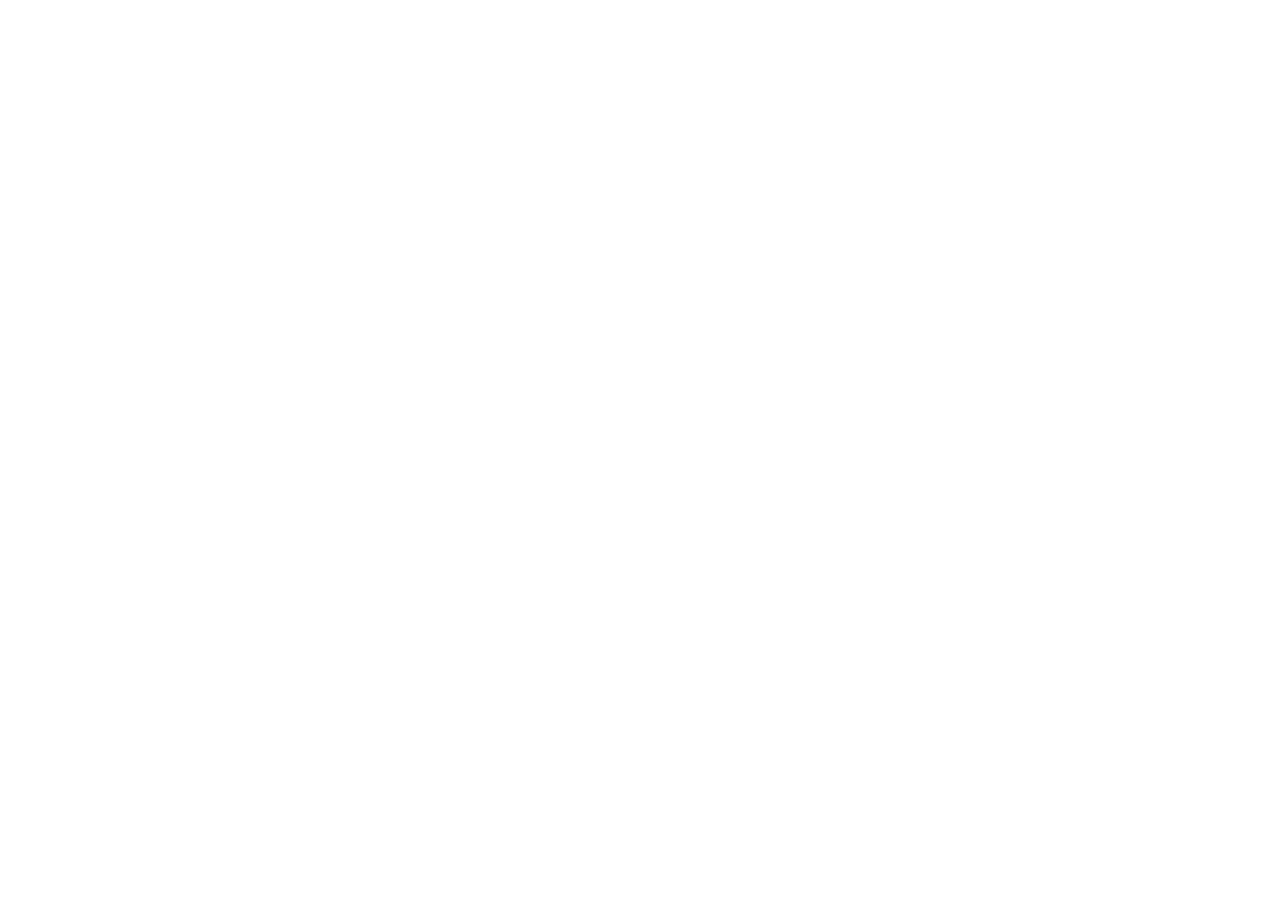
==== main.html @ c258b9ec "new files" ====
<!DOCTYPE html>
<html lang="en">
<head>
    <meta charset="UTF-8">
    <meta name="viewport" content="width=device-width, initial-scale=1.0">
    <title>Main Wine-Utopia</title>
    <link rel="stylesheet" href="https://cdn.jsdelivr.net/npm/foundation-sites@6.6.3/dist/css/foundation.min.css" integrity="sha256-ogmFxjqiTMnZhxCqVmcqTvjfe1Y/ec4WaRj/aQPvn+I=" crossorigin="anonymous">
    <link rel="stylesheet" type="text/css" href="main.css">
</head>
<body>
    
</body>
<script src="https://ajax.googleapis.com/ajax/libs/jquery/3.5.1/jquery.min.js"></script>
<script src="https://cdn.jsdelivr.net/npm/foundation-sites@6.6.3/dist/js/foundation.min.js" integrity="sha256-pRF3zifJRA9jXGv++b06qwtSqX1byFQOLjqa2PTEb2o=" crossorigin="anonymous"></script>
<script src="https://cdnjs.cloudflare.com/ajax/libs/moment.js/2.27.0/moment.min.js" integrity="sha512-rmZcZsyhe0/MAjquhTgiUcb4d9knaFc7b5xAfju483gbEXTkeJRUMIPk6s3ySZMYUHEcjKbjLjyddGWMrNEvZg==" crossorigin="anonymous"></script>
<script src="./assets/main.js"></script>
</html>
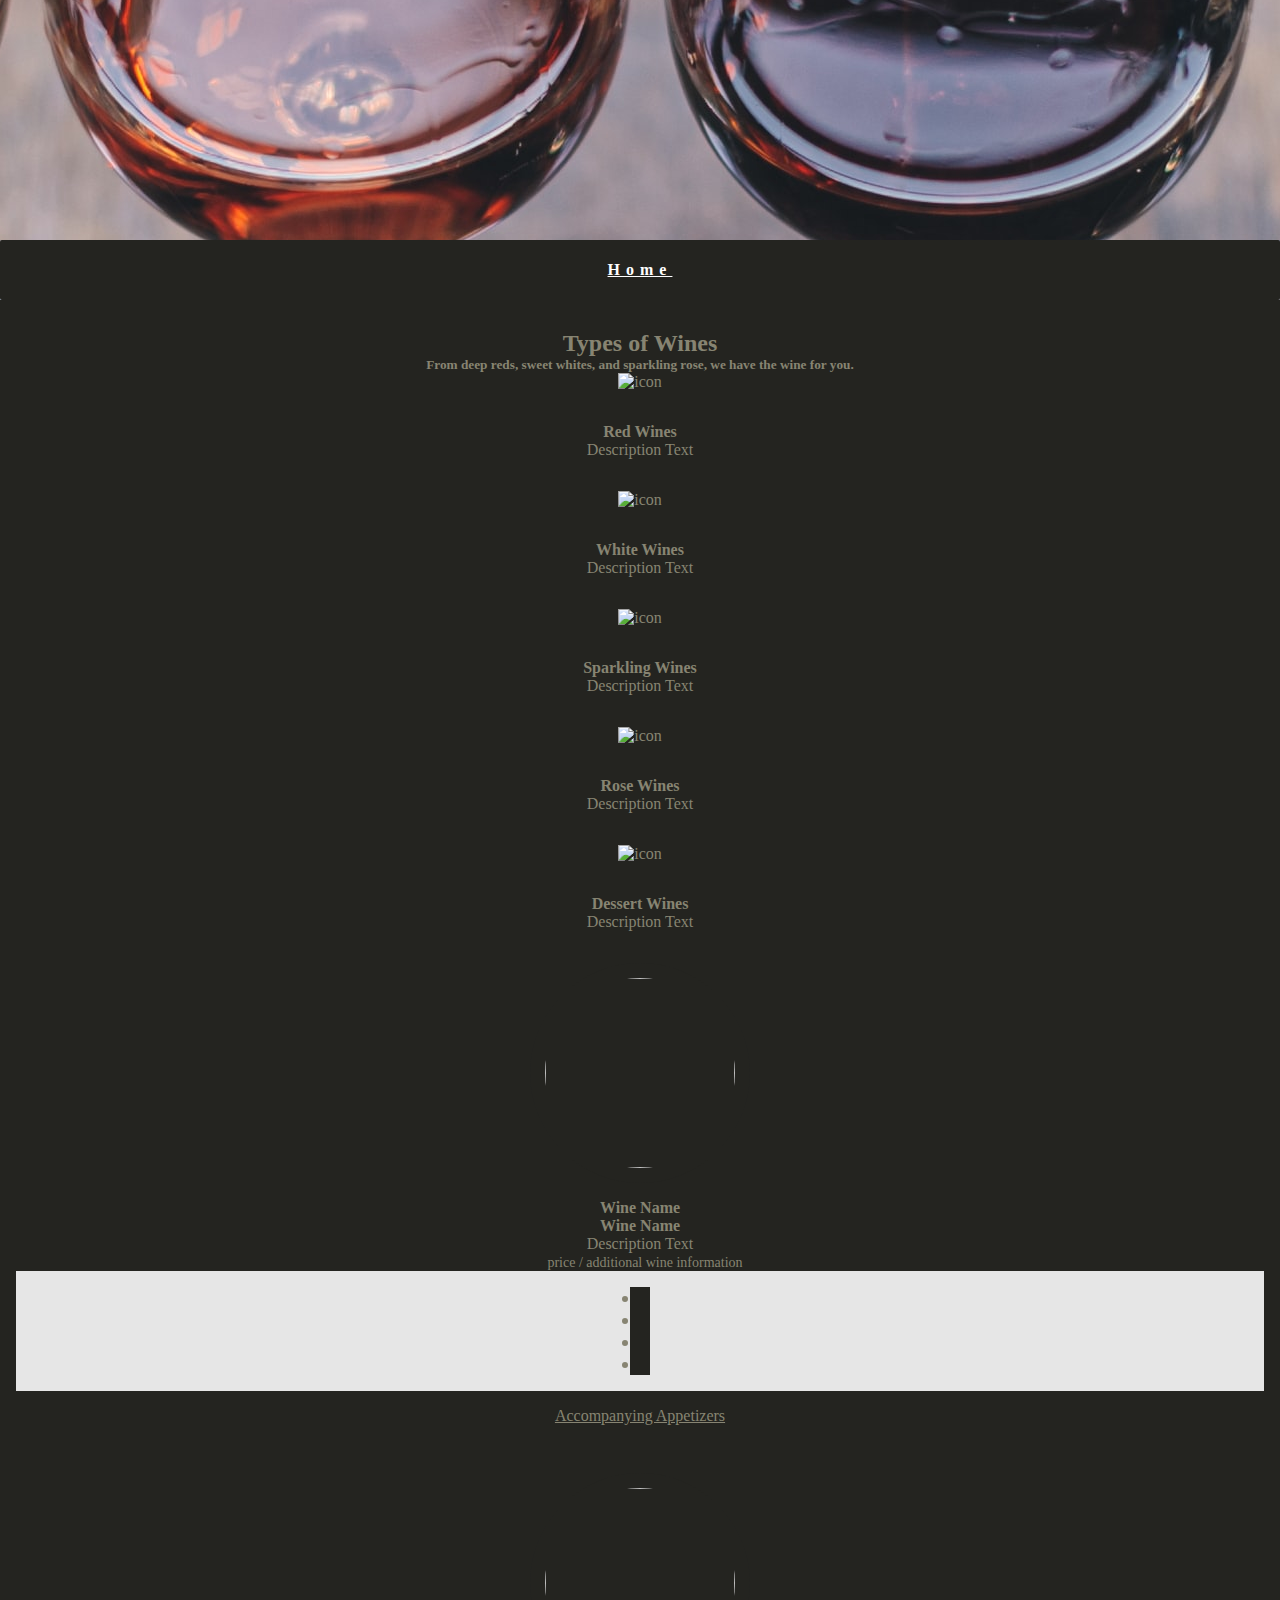
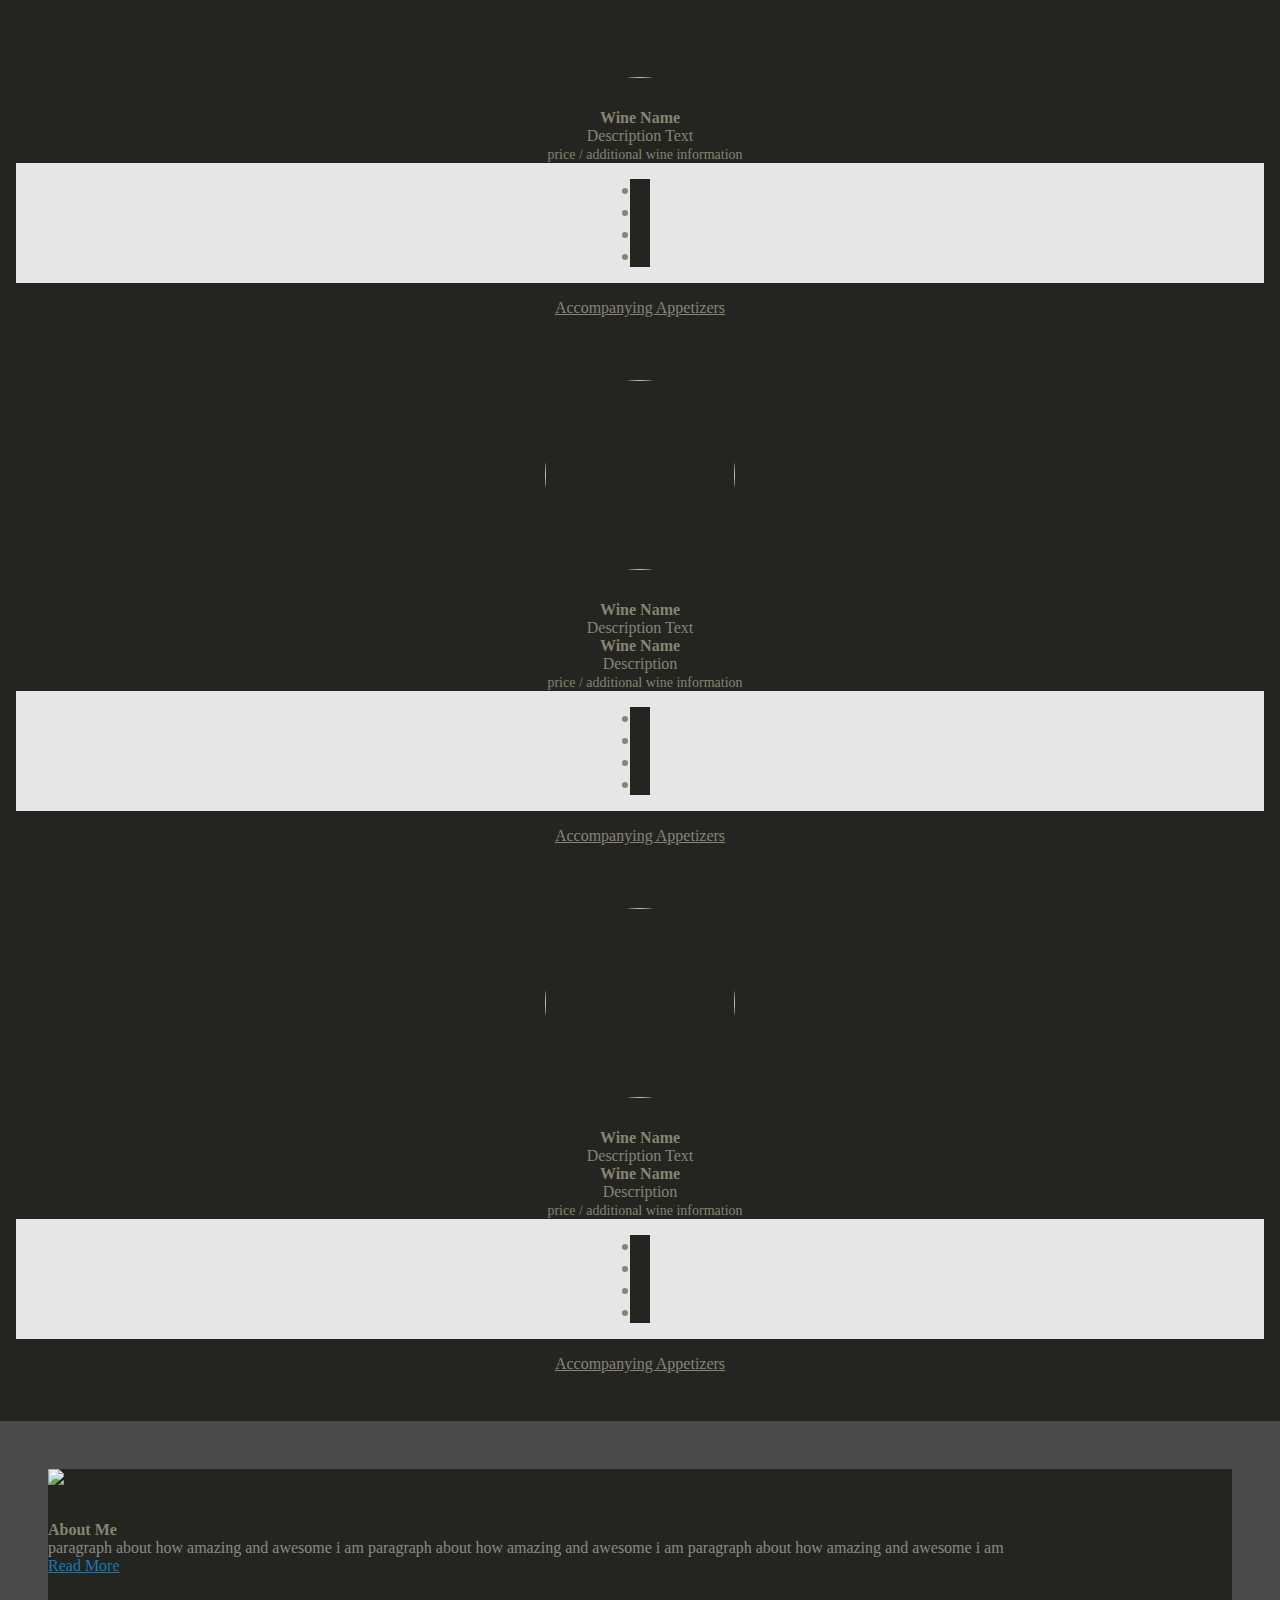
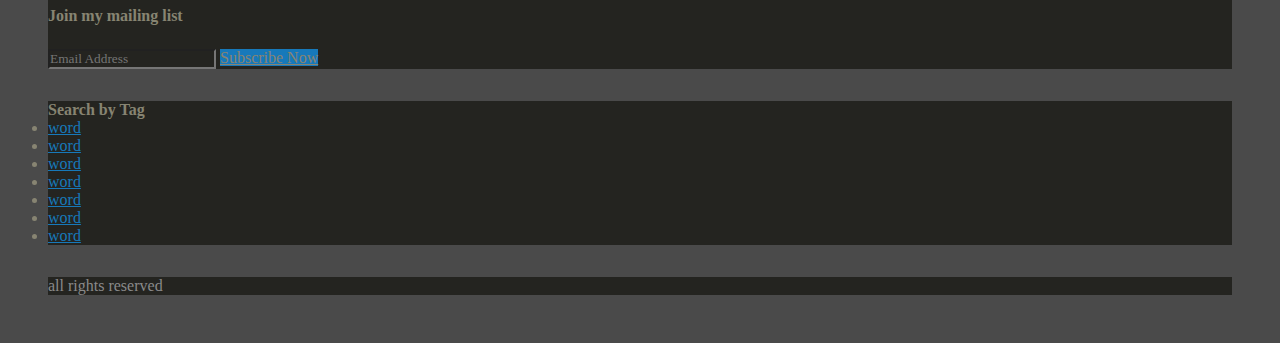
==== commit 8d744106: "worked on merged changes" ====
--- a/main.html
+++ b/main.html
@@ -1,17 +1,259 @@
 <!DOCTYPE html>
 <html lang="en">
+
 <head>
-    <meta charset="UTF-8">
-    <meta name="viewport" content="width=device-width, initial-scale=1.0">
-    <title>Main Wine-Utopia</title>
-    <link rel="stylesheet" href="https://cdn.jsdelivr.net/npm/foundation-sites@6.6.3/dist/css/foundation.min.css" integrity="sha256-ogmFxjqiTMnZhxCqVmcqTvjfe1Y/ec4WaRj/aQPvn+I=" crossorigin="anonymous">
-    <link rel="stylesheet" type="text/css" href="main.css">
+  <meta charset="UTF-8">
+  <meta name="viewport" content="width=device-width, initial-scale=1.0">
+  <title>Main Wine-Utopia</title>
+  <link rel="stylesheet" href="https://cdn.jsdelivr.net/npm/foundation-sites@6.6.3/dist/css/foundation.min.css"
+    integrity="sha256-ogmFxjqiTMnZhxCqVmcqTvjfe1Y/ec4WaRj/aQPvn+I=" crossorigin="anonymous">
+  <link rel="stylesheet" type="text/css" href="./assets/main.css">
 </head>
-<body>
-    
-</body>
+
+<!--sticky navbar-->
+<header class="sticky-shrinknav-header">
+  <h1 class="sticky-shrinknav-header-title"><img src="nav-img.jpg">WINE UTOPIA</h1>
+  <ul class="menu align-center sticky-shrinknav-menu">
+    <li><a href="#">Home</a></li>
+    <li><a href="#">About</a></li>
+    <li><a href="#">Wine</a></li>
+    <li><a href="#">Contact</a></li>
+  </ul>
+</header>
+
+<!--Types of Wines Container Starts-->
+<section class="five-up-feature">
+  <div class="five-up-feature-header">
+    <div class="columns">
+      <h2>Types of Wines</h2>
+      <h5>From deep reds, sweet whites, and sparkling rose, we have the wine for you.</h5>
+    </div>
+  </div>
+  <div class="flex-container row align-spaced">
+    <div class="small-5 medium-3 column">
+      <img class="five-up-feature-image" src="https://placehold.it/200x200" alt="icon">
+      <h4 class="font">Red Wines</h4>
+      <p class="five-up-feature-text">Description Text</p>
+    </div>
+    <div class="small-5 medium-3 column">
+      <img class="five-up-feature-image" src="https://placehold.it/200x200" alt="icon">
+      <h4 class="font">White Wines</h4>
+      <p class="five-up-feature-text">Description Text </p>
+    </div>
+    <div class="small-5 medium-3 columns">
+      <img class="five-up-feature-image" src="https://placehold.it/200x200" alt="icon">
+      <h4 class="font">Sparkling Wines</h4>
+      <p class="five-up-feature-text">Description Text</p>
+    </div>
+    <div class="small-5 medium-3 columns">
+      <img class="five-up-feature-image" src="https://placehold.it/200x200" alt="icon">
+      <h4 class="font">Rose Wines</h4>
+      <p class="five-up-feature-text">Description Text</p>
+    </div>
+    <div class="small-5 medium-3 columns">
+      <img class="five-up-feature-image" src="https://placehold.it/200x200" alt="icon">
+      <h4 class="font">Dessert Wines</h4>
+      <p class="five-up-feature-text">Description Text</p>
+    </div>
+  </div>
+</section>
+<!--Types of Wines Container Ends-->
+
+
+
+<!-- wine card #1 -->
+<section class="flex-container align-center">
+
+  <div class="card-wine-container">
+    <!--card's image-->
+    <div class="card-wine-avatar">
+      <img src="https://placehold.it/200x200" alt="" class="wine-image">
+    </div>
+    <!--wine info name, bio and location-->
+    <section class="flex-container">
+      <div class="card-wine-bio">
+        <h4 class="font">Wine Name</h4>
+        <h4>Wine Name</h4>
+        <p>Description Text </p>
+        <span class="location"><span class="location-icon fa fa-map-marker"></span><span class="location-text">price /
+            additional wine information</span></span>
+        <!--card's social icons-->
+        <div class="card-wine-social">
+          <ul class="menu">
+            <li class="fa fa-twitter"></li>
+            <li class="fa fa-dribbble"></li>
+            <li class="fa fa-instagram"></li>
+            <li class="fa fa-github"></li>
+          </ul>
+        </div>
+        <!--card's follow button-->
+        <div class="card-wine-button">
+          <a href="#" class="hollow button">Accompanying Appetizers</a>
+          <ul class="food">
+          </ul>
+        </div>
+      </div>
+  </div>
+
+  <!-- wine card #2 -->
+  <div class="card-wine-container">
+    <!--card's image-->
+    <div class="card-wine-avatar">
+      <img src="https://placehold.it/200x200" alt="" class="wine-image">
+    </div>
+    <!--wine info name, bio and location-->
+    <section class="flex-container">
+      <div class="card-wine-bio">
+        <h4 class="font">Wine Name</h4>
+        <p>Description Text </p>
+
+        <span class="location"><span class="location-icon fa fa-map-marker"></span><span class="location-text">price /
+            additional wine information</span></span>
+        <!--card's social icons-->
+        <div class="card-wine-social">
+          <ul class="menu">
+            <li class="fa fa-twitter"></li>
+            <li class="fa fa-dribbble"></li>
+            <li class="fa fa-instagram"></li>
+            <li class="fa fa-github"></li>
+          </ul>
+        </div>
+        <!--card's follow button-->
+        <div class="card-wine-button">
+          <a href="#" class="hollow button">Accompanying Appetizers</a>
+          <ul class="food">
+          </ul>
+        </div>
+      </div>
+  </div>
+
+  <!-- wine card #3 -->
+  <div class="card-wine-container">
+    <!--card's image-->
+    <div class="card-wine-avatar">
+      <img src="https://placehold.it/200x200" alt="" class="wine-image">
+    </div>
+    <!--wine info name, bio and location-->
+    <section class="flex-container">
+      <div class="card-wine-bio">
+
+        <h4 class="font">Wine Name</h4>
+        <p>Description Text </p>
+
+        <h4>Wine Name</h4>
+        <p>Description</p>
+
+        <span class="location"><span class="location-icon fa fa-map-marker"></span><span class="location-text">price /
+            additional wine information</span></span>
+        <!--card's social icons-->
+        <div class="card-wine-social">
+          <ul class="menu">
+            <li class="fa fa-twitter"></li>
+            <li class="fa fa-dribbble"></li>
+            <li class="fa fa-instagram"></li>
+            <li class="fa fa-github"></li>
+          </ul>
+        </div>
+        <!--card's follow button-->
+        <div class="card-wine-button">
+          <a href="#" class="hollow button">Accompanying Appetizers</a>
+          <ul class="food">
+          </ul>
+        </div>
+      </div>
+  </div>
+
+  <!-- wine card #4 -->
+  <div class="card-wine-container">
+    <!--card's image-->
+    <div class="card-wine-avatar">
+      <img src="https://placehold.it/200x200" alt="" class="wine-image">
+    </div>
+    <!--wine info name, bio and location-->
+    <section class="flex-container">
+      <div class="card-wine-bio">
+
+        <h4 class="font">Wine Name</h4>
+        <p>Description Text </p>
+
+        <h4>Wine Name</h4>
+        <p>Description</p>
+
+        <span class="location"><span class="location-icon fa fa-map-marker"></span><span class="location-text">price /
+            additional wine information</span></span>
+        <!--card's social icons-->
+        <div class="card-wine-social">
+          <ul class="menu">
+            <li class="fa fa-twitter"></li>
+            <li class="fa fa-dribbble"></li>
+            <li class="fa fa-instagram"></li>
+            <li class="fa fa-github"></li>
+          </ul>
+        </div>
+        <!--card's follow button-->
+        <div class="card-wine-button">
+          <a href="#" class="hollow button">Accompanying Appetizers</a>
+          <ul class="food">
+          </ul>
+        </div>
+      </div>
+
+  </div>
+</section>
+
+
+<!--Footer-->
+<footer class="responsive-blog-footer">
+  <div class="row">
+    <div class="medium-8 columns small-order-2 medium-order-1 about-container">
+      <div class="row">
+        <div class="hide-for-small-only medium-4 columns about-section">
+          <img src="https://placehold.it/250x250">
+        </div>
+        <div class="medium-8 columns about-section">
+          <h4> About Me</h4>
+          <p>paragraph about how amazing and awesome i am paragraph about how amazing and awesome i am paragraph about
+            how amazing and awesome i am</p>
+          <a href="">Read More</a>
+        </div>
+      </div>
+    </div>
+    <div class="small-12 medium-4 columns small-order-1 medium-order-2 mailing-container">
+      <h4 class="mailing-list">Join my mailing list</h4>
+      <input type="text" placeholder="Email Address">
+      <a class="button expanded subscribe-button" href="#">Subscribe Now</a>
+    </div>
+  </div>
+  <div class="row tag-search">
+    <div class="columns">
+      <h4>Search by Tag</h4>
+      <ul class="menu simple tag-section">
+        <li><a href="">word</a></li>
+        <li><a href="">word</a></li>
+        <li><a href="">word</a></li>
+        <li><a href="">word</a></li>
+        <li><a href="">word</a></li>
+        <li><a href="">word</a></li>
+        <li><a href="">word</a></li>
+      </ul>
+    </div>
+  </div>
+  <div class="row columns flex-container align-justify">
+    <p> all rights reserved</p>
+    <div class="up-arrow">
+      <a href="#top"><i class="fa fa-chevron-circle-up" aria-hidden="true"></i></a>
+    </div>
+  </div>
+</footer>
+
+
+
 <script src="https://ajax.googleapis.com/ajax/libs/jquery/3.5.1/jquery.min.js"></script>
-<script src="https://cdn.jsdelivr.net/npm/foundation-sites@6.6.3/dist/js/foundation.min.js" integrity="sha256-pRF3zifJRA9jXGv++b06qwtSqX1byFQOLjqa2PTEb2o=" crossorigin="anonymous"></script>
-<script src="https://cdnjs.cloudflare.com/ajax/libs/moment.js/2.27.0/moment.min.js" integrity="sha512-rmZcZsyhe0/MAjquhTgiUcb4d9knaFc7b5xAfju483gbEXTkeJRUMIPk6s3ySZMYUHEcjKbjLjyddGWMrNEvZg==" crossorigin="anonymous"></script>
+<script src="https://cdn.jsdelivr.net/npm/foundation-sites@6.6.3/dist/js/foundation.min.js"
+  integrity="sha256-pRF3zifJRA9jXGv++b06qwtSqX1byFQOLjqa2PTEb2o=" crossorigin="anonymous"></script>
+<script src="https://cdnjs.cloudflare.com/ajax/libs/moment.js/2.27.0/moment.min.js"
+  integrity="sha512-rmZcZsyhe0/MAjquhTgiUcb4d9knaFc7b5xAfju483gbEXTkeJRUMIPk6s3ySZMYUHEcjKbjLjyddGWMrNEvZg=="
+  crossorigin="anonymous"></script>
 <script src="./assets/main.js"></script>
+
 </html>--- a/assets/main.css
+++ b/assets/main.css
@@ -0,0 +1,263 @@
+* {
+    font-family: Cinzel;
+    background-color: #242420;
+    color: #878472;
+    margin: 0;
+    padding: 0;
+  }
+  
+  .product-card {
+    background-color: #fefefe;
+    border: 1px solid #e6e6e6;
+    padding: 1rem;
+    margin-bottom: 1.5rem;
+  }
+  
+  .product-card-thumbnail {
+    display: block;
+    position: relative;
+  }
+
+  /* Custom Styling */
+
+/* Recipe results will wrap on multiple lines if needed */
+#drink-content {
+  flex-wrap: wrap;
+}
+
+/* When a user hovers on a recipe tile, the cursor will change to a pointer to indicate that it can be clicked */
+.drink-tile:hover {
+  cursor: pointer;
+}
+
+/* start of nav bar */
+body {
+    padding-top: 330px;
+    background-color: #242420;
+  }
+  
+  .sticky-shrinknav-menu {
+    position: absolute;
+    left: 50%;
+    -webkit-transform: translateX(-50%);
+        -ms-transform: translateX(-50%);
+            transform: translateX(-50%);
+    bottom: 0;
+    height: 3.75rem;
+    line-height: 3.75rem;
+    width: 100%;
+    background-color: rgba(23, 121, 186, 0.1);
+    transition: all 0.5s ease;
+  }
+  
+  .sticky-shrinknav-menu li {
+    border-radius: 2px;
+    transition: all 0.3s ease;
+  }
+  
+  .sticky-shrinknav-menu li:hover {
+    box-shadow: 0 0 0 1px #fefefe;
+  }
+  
+  .sticky-shrinknav-menu a {
+    color: #fefefe;
+  }
+  
+  .sticky-shrinknav-header-title {
+    transition: all 0.3s ease;
+    position: relative;
+    -webkit-transform: translateY(-1.875rem);
+        -ms-transform: translateY(-1.875rem);
+            transform: translateY(-1.875rem);
+    margin-bottom: 0;
+    color: #fefefe;
+    font-family: cinzel;
+  }
+  
+  .sticky-shrinknav-header {
+    width: 100%;
+    height: 300px;
+    display: -webkit-flex;
+    display: -ms-flexbox;
+    display: flex;
+    -webkit-align-items: center;
+        -ms-flex-align: center;
+            align-items: center;
+    -webkit-justify-content: center;
+        -ms-flex-pack: center;
+            justify-content: center;
+    background-color: #2196e3;
+    text-align: center;
+    position: fixed;
+    top: 0;
+    left: 0;
+    overflow: hidden;
+    transition: all 0.5s ease;
+    letter-spacing: 6px;
+    font-weight: bold;
+    font-family: cinzel;
+  }
+  
+  body.sticky-shrinknav-wrapper {
+    padding-top: 130px;
+  }
+  
+  body.sticky-shrinknav-wrapper .sticky-shrinknav-header {
+    height: 3.75rem;
+    background-color: rgba(9, 18, 24, 0.4);
+  }
+  
+  body.sticky-shrinknav-wrapper .sticky-shrinknav-header .sticky-shrinknav-header-title {
+    -webkit-transform: scale(0);
+        -ms-transform: scale(0);
+            transform: scale(0);
+    transition: all 0.3s ease;
+  }
+/* nav bar ends */  
+
+/* Types of Wines Container Starts*/
+.five-up-feature {
+  text-align: center;
+} */
+
+.five-up-feature .five-up-feature-header {
+  margin-bottom: 6rem;
+  display: -webkit-flex;
+  display: -ms-flexbox;
+  display: flex;
+}
+
+.five-up-feature .five-up-feature-image {
+  margin-bottom: 2rem;
+}
+
+.five-up-feature .five-up-feature-text {
+  margin-bottom: 2rem;
+}
+/* Types of Wines Container Ends */
+
+
+/*Wine Card Container Starts */
+.card-wine-container {
+  margin-bottom: 1rem;
+  background-color: #fefefe;
+  color: #0a0a0a;
+  overflow: hidden;
+  padding: 0;
+  border-radius: 0;
+}
+
+.card-wine-container .card-wine-avatar .wine-image {
+  display: block;
+  margin: auto;
+  border-radius: 50%;
+  width: 11.875rem;
+  height: 11.875rem;
+  padding: 0.9375rem;
+}
+
+.card-wine-container .card-wine-avatar .wine-image:hover {
+  -webkit-transform: scale(1.1);
+      -ms-transform: scale(1.1);
+          transform: scale(1.1);
+}
+
+.card-wine-container .card-wine-bio {
+  padding: 1rem;
+  text-align: center;
+}
+
+.card-wine-container .card-wine-bio .location {
+  display: inline-block;
+  margin: 0 0.9375rem;
+  color: #767676;
+  font-size: 0.875rem;
+}
+
+.card-wine-container .card-wine-bio .location-icon,
+.card-wine-container .card-wine-bio .location-text {
+  display: inline-block;
+  padding: 0 0.3125rem;
+}
+
+.card-wine-container .card-wine-social {
+  background: #e6e6e6;
+  padding: 1rem;
+  text-align: center;
+}
+
+.card-wine-container .card-wine-social ul {
+  display: inline-block;
+}
+
+.card-wine-container .card-wine-social ul li {
+  margin: 0 10px;
+  font-size: 1.2em;
+  cursor: pointer;
+}
+
+.card-wine-container .card-wine-social ul li:hover {
+  -webkit-transform: scale(1.1);
+      -ms-transform: scale(1.1);
+          transform: scale(1.1);
+}
+
+.card-wine-container .card-wine-button {
+  text-align: center;
+  padding: 1rem;
+}
+/*Wine Card Container Ends */
+
+
+/* footer starts */
+.responsive-blog-footer {
+  background: #4a4a4a;
+  padding: 3rem 3rem;
+  color: white;
+}
+
+@media screen and (max-width: 39.9375em) {
+  .responsive-blog-footer h4 {
+    font-size: 1.5rem;
+  }
+}
+
+.responsive-blog-footer p {
+  color: #8a8a8a;
+}
+
+.responsive-blog-footer .mailing-list {
+  margin-bottom: 1.5rem;
+}
+
+.responsive-blog-footer .mailing-container {
+  margin-bottom: 2rem;
+}
+
+.responsive-blog-footer .about-section, .responsive-blog-footer .tag-section {
+  margin-bottom: 2rem;
+}
+
+.responsive-blog-footer .about-section a, .responsive-blog-footer .tag-section a {
+  color: #1779ba;
+}
+
+.responsive-blog-footer .subscribe-button {
+  background-color: #1779ba;
+}
+
+.responsive-blog-footer .subscribe-button:hover {
+  background-color: #146aa3;
+  transition: color 0.3s ease-in;
+}
+
+.responsive-blog-footer .fa-chevron-circle-up {
+  font-size: 3rem;
+  color: #8a8a8a;
+}
+
+.responsive-blog-footer .fa-chevron-circle-up:hover {
+  color: #b0b0b0;
+  transition: color 0.3s ease-in;
+}
+/* footer ends */  
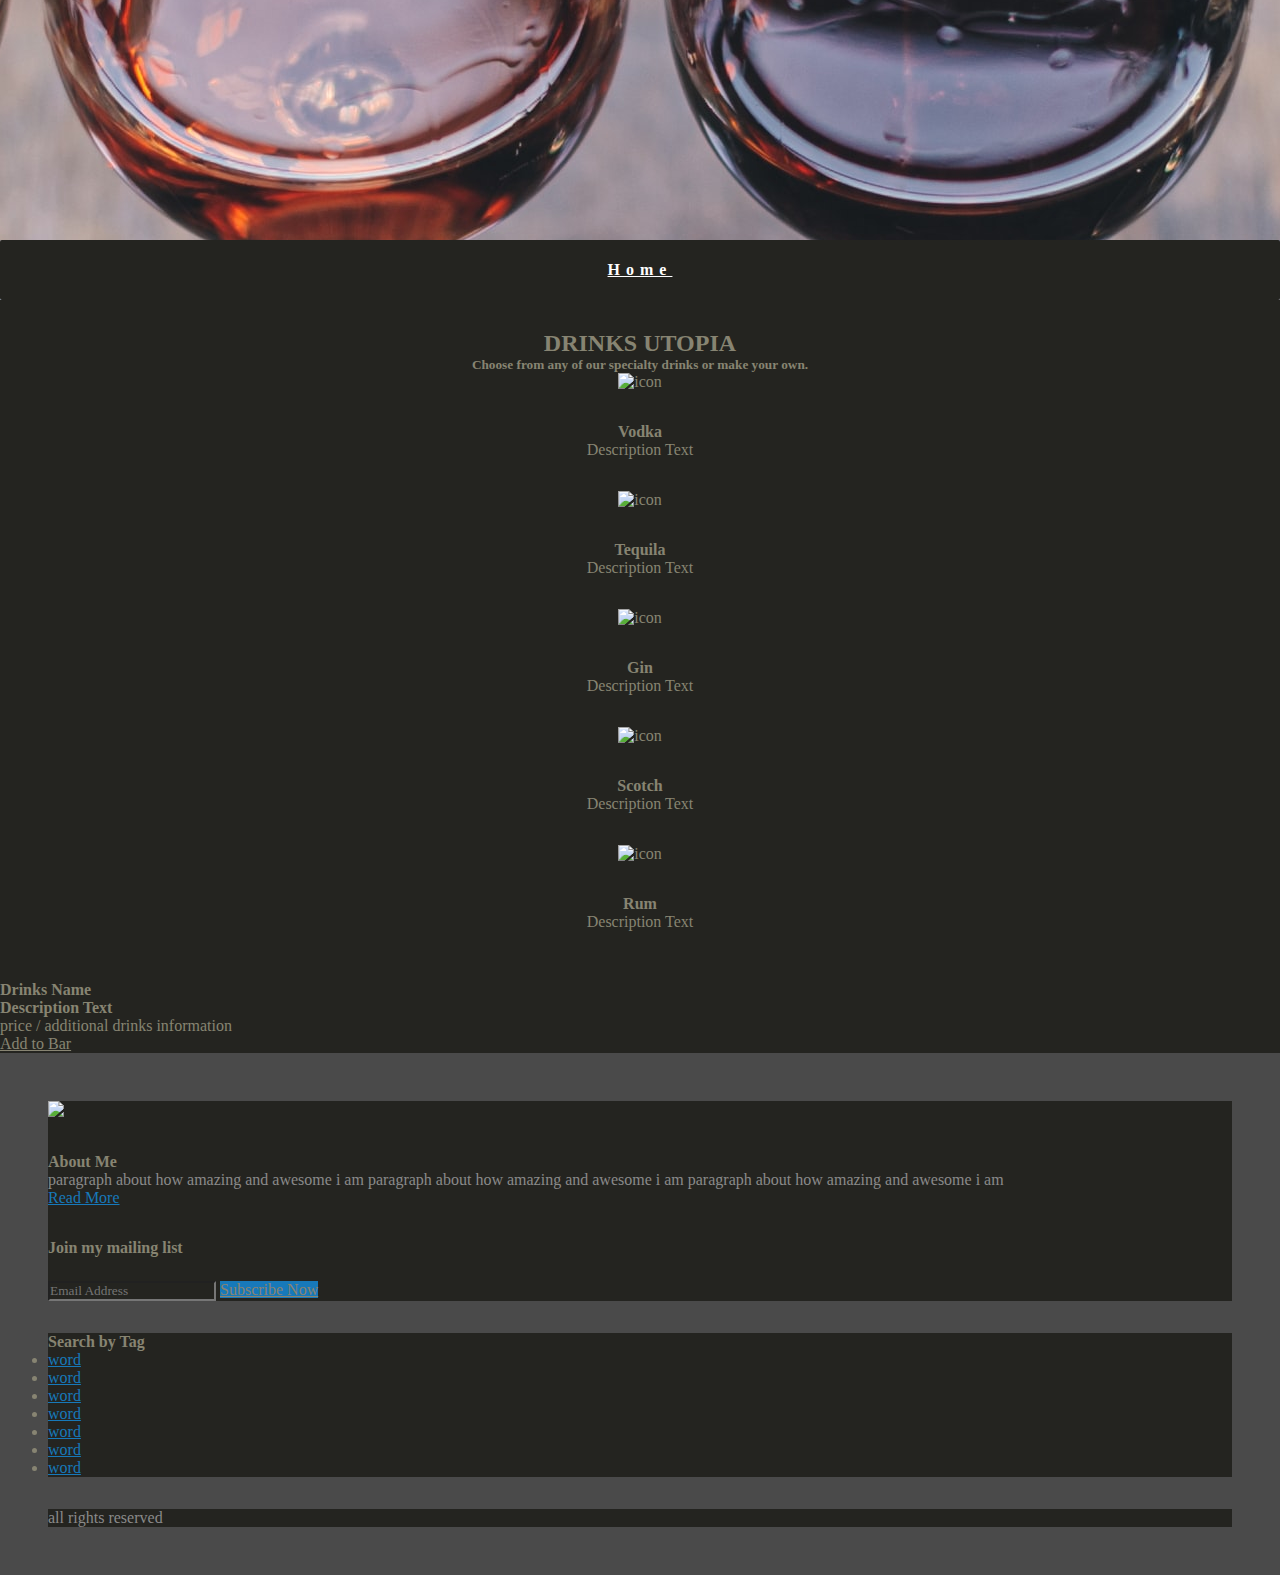
==== commit 1149e7e8: "selectable code added to drinks" ====
--- a/main.html
+++ b/main.html
@@ -4,202 +4,101 @@
 <head>
   <meta charset="UTF-8">
   <meta name="viewport" content="width=device-width, initial-scale=1.0">
-  <title>Main Wine-Utopia</title>
+  <title>Main Drinks-Utopia</title>
+  <!--Foundation CSS-->
   <link rel="stylesheet" href="https://cdn.jsdelivr.net/npm/foundation-sites@6.6.3/dist/css/foundation.min.css"
     integrity="sha256-ogmFxjqiTMnZhxCqVmcqTvjfe1Y/ec4WaRj/aQPvn+I=" crossorigin="anonymous">
   <link rel="stylesheet" type="text/css" href="./assets/main.css">
+
 </head>
 
 <!--sticky navbar-->
 <header class="sticky-shrinknav-header">
-  <h1 class="sticky-shrinknav-header-title"><img src="nav-img.jpg">WINE UTOPIA</h1>
+  <h1 class="sticky-shrinknav-header-title"><img src="nav-img.jpg">drinks UTOPIA</h1>
   <ul class="menu align-center sticky-shrinknav-menu">
     <li><a href="#">Home</a></li>
     <li><a href="#">About</a></li>
-    <li><a href="#">Wine</a></li>
+    <li><a href="#">Drinks</a></li>
     <li><a href="#">Contact</a></li>
   </ul>
 </header>
 
-<!--Types of Wines Container Starts-->
-<section class="five-up-feature">
-  <div class="five-up-feature-header">
-    <div class="columns">
-      <h2>Types of Wines</h2>
-      <h5>From deep reds, sweet whites, and sparkling rose, we have the wine for you.</h5>
+<body>
+  <!--Types of drinks Container Starts-->
+  <section class="five-up-feature">
+    <div class="five-up-feature-header">
+      <div class="columns">
+        <h2>DRINKS UTOPIA</h2>
+        <h5>Choose from any of our specialty drinks or make your own.</h5>
+      </div>
     </div>
-  </div>
-  <div class="flex-container row align-spaced">
-    <div class="small-5 medium-3 column">
-      <img class="five-up-feature-image" src="https://placehold.it/200x200" alt="icon">
-      <h4 class="font">Red Wines</h4>
-      <p class="five-up-feature-text">Description Text</p>
-    </div>
-    <div class="small-5 medium-3 column">
-      <img class="five-up-feature-image" src="https://placehold.it/200x200" alt="icon">
-      <h4 class="font">White Wines</h4>
-      <p class="five-up-feature-text">Description Text </p>
-    </div>
-    <div class="small-5 medium-3 columns">
-      <img class="five-up-feature-image" src="https://placehold.it/200x200" alt="icon">
-      <h4 class="font">Sparkling Wines</h4>
-      <p class="five-up-feature-text">Description Text</p>
-    </div>
-    <div class="small-5 medium-3 columns">
-      <img class="five-up-feature-image" src="https://placehold.it/200x200" alt="icon">
-      <h4 class="font">Rose Wines</h4>
-      <p class="five-up-feature-text">Description Text</p>
-    </div>
-    <div class="small-5 medium-3 columns">
-      <img class="five-up-feature-image" src="https://placehold.it/200x200" alt="icon">
-      <h4 class="font">Dessert Wines</h4>
-      <p class="five-up-feature-text">Description Text</p>
-    </div>
-  </div>
-</section>
-<!--Types of Wines Container Ends-->
+    <div class="flex-container row align-spaced">
+      <div class="small-5 medium-3 column vodka-list" id="vodka">
+        <div class = "selectable searchInput">
+          <img class="five-up-feature-image" src="https://www.thecocktaildb.com/images/ingredients/Vodka.png" alt="icon">
+          <h4 class="font">Vodka</h4>
+        </div>
+        <p class="font five-up-feature-text">Description Text</p>
+      </div>
+      <ul class="list-group data-index" id="saved-searches"></ul>
 
 
 
-<!-- wine card #1 -->
-<section class="flex-container align-center">
 
-  <div class="card-wine-container">
-    <!--card's image-->
-    <div class="card-wine-avatar">
-      <img src="https://placehold.it/200x200" alt="" class="wine-image">
+
+      <div class="small-5 medium-3 column">
+        <img class="five-up-feature-image" src="https://www.thecocktaildb.com/images/ingredients/Tequila.png"
+          alt="icon">
+        <h4 class="font">Tequila</h4>
+        <p class="five-up-feature-text">Description Text </p>
+      </div>
+      <div class="small-5 medium-3 columns">
+        <img class="five-up-feature-image" src="https://www.thecocktaildb.com/images/ingredients/Gin.png" alt="icon">
+        <h4 class="font">Gin</h4>
+        <p class="five-up-feature-text">Description Text</p>
+      </div>
+      <div class="small-5 medium-3 columns">
+        <img class="five-up-feature-image" src="https://www.thecocktaildb.com/images/ingredients/Scotch.png" alt="icon">
+        <h4 class="font">Scotch</h4>
+        <p class="five-up-feature-text">Description Text</p>
+      </div>
+      <div class="small-5 medium-3 columns">
+        <img class="five-up-feature-image" src="https://www.thecocktaildb.com/images/ingredients/Rum.png" alt="icon">
+        <h4 class="font">Rum</h4>
+        <p class="five-up-feature-text">Description Text</p>
+      </div>
     </div>
-    <!--wine info name, bio and location-->
-    <section class="flex-container">
-      <div class="card-wine-bio">
-        <h4 class="font">Wine Name</h4>
-        <h4>Wine Name</h4>
-        <p>Description Text </p>
-        <span class="location"><span class="location-icon fa fa-map-marker"></span><span class="location-text">price /
-            additional wine information</span></span>
-        <!--card's social icons-->
-        <div class="card-wine-social">
-          <ul class="menu">
-            <li class="fa fa-twitter"></li>
-            <li class="fa fa-dribbble"></li>
-            <li class="fa fa-instagram"></li>
-            <li class="fa fa-github"></li>
-          </ul>
+  </section>
+  <!--Types of drinks Container Ends-->
+
+
+
+  <!-- drinks card #1 -->
+  <section class="flex-container align-center">
+
+    <div class="card-drinks-container">
+      <!--card's image-->
+      <div class="card-drinks-avatar">
+        <img src="https://placehold.it/200x200" alt="" class="drinks-image">
+      </div>
+      <!--drinks info name, bio and location-->
+      <section class="flex-container">
+        <div class="card-drinks-bio">
+          <h4 class="font">Drinks Name</h4>
+          <h4>Description Text</h4>
+          <span class="location"><span class="location-icon fa fa-map-marker"></span><span class="location-text">price /
+              additional drinks information</span></span>
+
+          <!--card's add to cart button-->
+          <div class="card-drinks-button">
+            <a href="#" class="hollow button">Add to Bar</a>
+            <ul class="Cart">
+            </ul>
+          </div>
         </div>
-        <!--card's follow button-->
-        <div class="card-wine-button">
-          <a href="#" class="hollow button">Accompanying Appetizers</a>
-          <ul class="food">
-          </ul>
-        </div>
-      </div>
-  </div>
-
-  <!-- wine card #2 -->
-  <div class="card-wine-container">
-    <!--card's image-->
-    <div class="card-wine-avatar">
-      <img src="https://placehold.it/200x200" alt="" class="wine-image">
     </div>
-    <!--wine info name, bio and location-->
-    <section class="flex-container">
-      <div class="card-wine-bio">
-        <h4 class="font">Wine Name</h4>
-        <p>Description Text </p>
-
-        <span class="location"><span class="location-icon fa fa-map-marker"></span><span class="location-text">price /
-            additional wine information</span></span>
-        <!--card's social icons-->
-        <div class="card-wine-social">
-          <ul class="menu">
-            <li class="fa fa-twitter"></li>
-            <li class="fa fa-dribbble"></li>
-            <li class="fa fa-instagram"></li>
-            <li class="fa fa-github"></li>
-          </ul>
-        </div>
-        <!--card's follow button-->
-        <div class="card-wine-button">
-          <a href="#" class="hollow button">Accompanying Appetizers</a>
-          <ul class="food">
-          </ul>
-        </div>
-      </div>
-  </div>
-
-  <!-- wine card #3 -->
-  <div class="card-wine-container">
-    <!--card's image-->
-    <div class="card-wine-avatar">
-      <img src="https://placehold.it/200x200" alt="" class="wine-image">
-    </div>
-    <!--wine info name, bio and location-->
-    <section class="flex-container">
-      <div class="card-wine-bio">
-
-        <h4 class="font">Wine Name</h4>
-        <p>Description Text </p>
-
-        <h4>Wine Name</h4>
-        <p>Description</p>
-
-        <span class="location"><span class="location-icon fa fa-map-marker"></span><span class="location-text">price /
-            additional wine information</span></span>
-        <!--card's social icons-->
-        <div class="card-wine-social">
-          <ul class="menu">
-            <li class="fa fa-twitter"></li>
-            <li class="fa fa-dribbble"></li>
-            <li class="fa fa-instagram"></li>
-            <li class="fa fa-github"></li>
-          </ul>
-        </div>
-        <!--card's follow button-->
-        <div class="card-wine-button">
-          <a href="#" class="hollow button">Accompanying Appetizers</a>
-          <ul class="food">
-          </ul>
-        </div>
-      </div>
-  </div>
-
-  <!-- wine card #4 -->
-  <div class="card-wine-container">
-    <!--card's image-->
-    <div class="card-wine-avatar">
-      <img src="https://placehold.it/200x200" alt="" class="wine-image">
-    </div>
-    <!--wine info name, bio and location-->
-    <section class="flex-container">
-      <div class="card-wine-bio">
-
-        <h4 class="font">Wine Name</h4>
-        <p>Description Text </p>
-
-        <h4>Wine Name</h4>
-        <p>Description</p>
-
-        <span class="location"><span class="location-icon fa fa-map-marker"></span><span class="location-text">price /
-            additional wine information</span></span>
-        <!--card's social icons-->
-        <div class="card-wine-social">
-          <ul class="menu">
-            <li class="fa fa-twitter"></li>
-            <li class="fa fa-dribbble"></li>
-            <li class="fa fa-instagram"></li>
-            <li class="fa fa-github"></li>
-          </ul>
-        </div>
-        <!--card's follow button-->
-        <div class="card-wine-button">
-          <a href="#" class="hollow button">Accompanying Appetizers</a>
-          <ul class="food">
-          </ul>
-        </div>
-      </div>
-
-  </div>
-</section>
+  </section>
+</body>
 
 
 <!--Footer-->
@@ -247,7 +146,9 @@
 </footer>
 
 
-
+<!--JQuery-->
+<script src="https://code.jquery.com/jquery-3.5.1.slim.min.js"
+  integrity="sha256-4+XzXVhsDmqanXGHaHvgh1gMQKX40OUvDEBTu8JcmNs=" crossorigin="anonymous"></script>
 <script src="https://ajax.googleapis.com/ajax/libs/jquery/3.5.1/jquery.min.js"></script>
 <script src="https://cdn.jsdelivr.net/npm/foundation-sites@6.6.3/dist/js/foundation.min.js"
   integrity="sha256-pRF3zifJRA9jXGv++b06qwtSqX1byFQOLjqa2PTEb2o=" crossorigin="anonymous"></script>
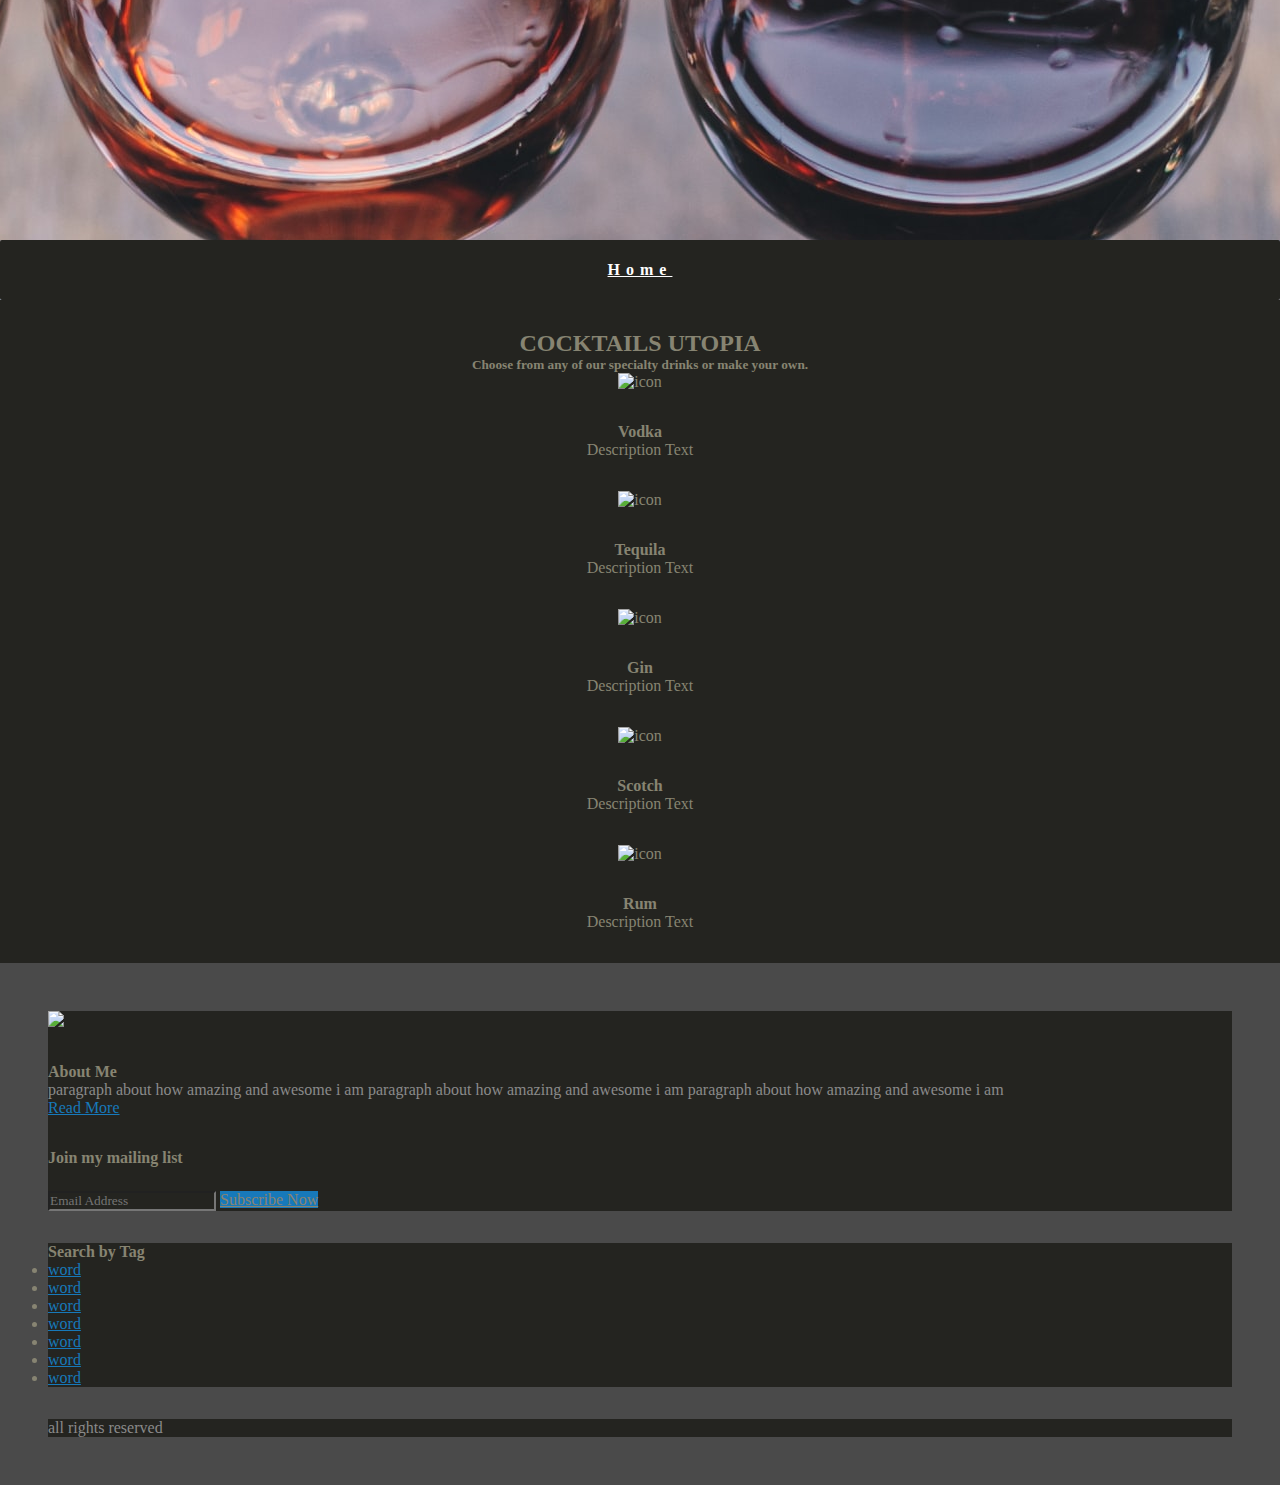
==== commit 44aa72aa: "card menu sizing completed" ====
--- a/main.html
+++ b/main.html
@@ -4,7 +4,7 @@
 <head>
   <meta charset="UTF-8">
   <meta name="viewport" content="width=device-width, initial-scale=1.0">
-  <title>Main Drinks-Utopia</title>
+  <title>Main Cocktails-Utopia</title>
   <!--Foundation CSS-->
   <link rel="stylesheet" href="https://cdn.jsdelivr.net/npm/foundation-sites@6.6.3/dist/css/foundation.min.css"
     integrity="sha256-ogmFxjqiTMnZhxCqVmcqTvjfe1Y/ec4WaRj/aQPvn+I=" crossorigin="anonymous">
@@ -14,7 +14,7 @@
 
 <!--sticky navbar-->
 <header class="sticky-shrinknav-header">
-  <h1 class="sticky-shrinknav-header-title"><img src="nav-img.jpg">drinks UTOPIA</h1>
+  <h1 class="sticky-shrinknav-header-title"><img src="nav-img.jpg">COCKTAILS UTOPIA</h1>
   <ul class="menu align-center sticky-shrinknav-menu">
     <li><a href="#">Home</a></li>
     <li><a href="#">About</a></li>
@@ -25,136 +25,116 @@
 
 <body>
   <!--Types of drinks Container Starts-->
-  <section class="five-up-feature">
+  <section class="five-up-feature ">
     <div class="five-up-feature-header">
       <div class="columns">
-        <h2>DRINKS UTOPIA</h2>
+        <h2>COCKTAILS UTOPIA</h2>
         <h5>Choose from any of our specialty drinks or make your own.</h5>
       </div>
     </div>
     <div class="flex-container row align-spaced">
-      <div class="small-5 medium-3 column vodka-list" id="vodka">
-        <div class = "selectable searchInput">
-          <img class="five-up-feature-image" src="https://www.thecocktaildb.com/images/ingredients/Vodka.png" alt="icon">
+
+      <div class="small-5 medium-3 column drink" data-index="vodka">
+        <div class="selectable search-input">
+          <img class="five-up-feature-image" src="https://www.thecocktaildb.com/images/ingredients/Vodka.png"
+            alt="icon">
           <h4 class="font">Vodka</h4>
         </div>
         <p class="font five-up-feature-text">Description Text</p>
       </div>
       <ul class="list-group data-index" id="saved-searches"></ul>
 
-
-
-
-
-      <div class="small-5 medium-3 column">
+      <div class="small-5 medium-3 column drink" data-index="tequila">
         <img class="five-up-feature-image" src="https://www.thecocktaildb.com/images/ingredients/Tequila.png"
           alt="icon">
         <h4 class="font">Tequila</h4>
         <p class="five-up-feature-text">Description Text </p>
+        <ul class="list-group data-index" id="saved-searches"></ul>
       </div>
-      <div class="small-5 medium-3 columns">
+      <div class="small-5 medium-3 columns drink" data-index="gin">
         <img class="five-up-feature-image" src="https://www.thecocktaildb.com/images/ingredients/Gin.png" alt="icon">
         <h4 class="font">Gin</h4>
         <p class="five-up-feature-text">Description Text</p>
+        <ul class="list-group data-index" id="saved-searches"></ul>
       </div>
-      <div class="small-5 medium-3 columns">
+      <div class="small-5 medium-3 columns drink" data-index="scotch">
         <img class="five-up-feature-image" src="https://www.thecocktaildb.com/images/ingredients/Scotch.png" alt="icon">
         <h4 class="font">Scotch</h4>
         <p class="five-up-feature-text">Description Text</p>
+        <ul class="list-group data-index" id="saved-searches"></ul>
       </div>
-      <div class="small-5 medium-3 columns">
+      <div class="small-5 medium-3 columns drink" data-index="rum">
         <img class="five-up-feature-image" src="https://www.thecocktaildb.com/images/ingredients/Rum.png" alt="icon">
         <h4 class="font">Rum</h4>
         <p class="five-up-feature-text">Description Text</p>
+        <ul class="list-group data-index" id="saved-searches"></ul>
       </div>
     </div>
   </section>
   <!--Types of drinks Container Ends-->
 
+  <!--Cocktails Card Selection Starts-->
+  <section class="cocktails">
+    <div class="grid-container row align-spaced">
+      <div class="grid-x grid-margin-x small-5 medium-3 drink drink-section"></div>
+    </div>
+  </section>
+  <!--Cocktails Card Selection Ends-->
+
+  <!--Footer-->
+  <footer class="responsive-blog-footer">
+    <div class="row">
+      <div class="medium-3 columns small-order-2 medium-order-1 about-container">
+        <div class="row">
+          <div class="hide-for-small-only medium-4 columns about-section">
+            <img src="https://placehold.it/250x250">
+          </div>
+          <div class="medium-8 columns about-section">
+            <h4> About Me</h4>
+            <p>paragraph about how amazing and awesome i am paragraph about how amazing and awesome i am paragraph about
+              how amazing and awesome i am</p>
+            <a href="">Read More</a>
+          </div>
+        </div>
+      </div>
+      <div class="small-12 medium-4 columns small-order-1 medium-order-2 mailing-container">
+        <h4 class="mailing-list">Join my mailing list</h4>
+        <input type="text" placeholder="Email Address">
+        <a class="button expanded subscribe-button" href="#">Subscribe Now</a>
+      </div>
+    </div>
+    <div class="row tag-search">
+      <div class="columns">
+        <h4>Search by Tag</h4>
+        <ul class="menu simple tag-section">
+          <li><a href="">word</a></li>
+          <li><a href="">word</a></li>
+          <li><a href="">word</a></li>
+          <li><a href="">word</a></li>
+          <li><a href="">word</a></li>
+          <li><a href="">word</a></li>
+          <li><a href="">word</a></li>
+        </ul>
+      </div>
+    </div>
+    <div class="row columns flex-container align-justify">
+      <p> all rights reserved</p>
+      <div class="up-arrow">
+        <a href="#top"><i class="fa fa-chevron-circle-up" aria-hidden="true"></i></a>
+      </div>
+    </div>
+  </footer>
 
 
-  <!-- drinks card #1 -->
-  <section class="flex-container align-center">
-
-    <div class="card-drinks-container">
-      <!--card's image-->
-      <div class="card-drinks-avatar">
-        <img src="https://placehold.it/200x200" alt="" class="drinks-image">
-      </div>
-      <!--drinks info name, bio and location-->
-      <section class="flex-container">
-        <div class="card-drinks-bio">
-          <h4 class="font">Drinks Name</h4>
-          <h4>Description Text</h4>
-          <span class="location"><span class="location-icon fa fa-map-marker"></span><span class="location-text">price /
-              additional drinks information</span></span>
-
-          <!--card's add to cart button-->
-          <div class="card-drinks-button">
-            <a href="#" class="hollow button">Add to Bar</a>
-            <ul class="Cart">
-            </ul>
-          </div>
-        </div>
-    </div>
-  </section>
-</body>
-
-
-<!--Footer-->
-<footer class="responsive-blog-footer">
-  <div class="row">
-    <div class="medium-8 columns small-order-2 medium-order-1 about-container">
-      <div class="row">
-        <div class="hide-for-small-only medium-4 columns about-section">
-          <img src="https://placehold.it/250x250">
-        </div>
-        <div class="medium-8 columns about-section">
-          <h4> About Me</h4>
-          <p>paragraph about how amazing and awesome i am paragraph about how amazing and awesome i am paragraph about
-            how amazing and awesome i am</p>
-          <a href="">Read More</a>
-        </div>
-      </div>
-    </div>
-    <div class="small-12 medium-4 columns small-order-1 medium-order-2 mailing-container">
-      <h4 class="mailing-list">Join my mailing list</h4>
-      <input type="text" placeholder="Email Address">
-      <a class="button expanded subscribe-button" href="#">Subscribe Now</a>
-    </div>
-  </div>
-  <div class="row tag-search">
-    <div class="columns">
-      <h4>Search by Tag</h4>
-      <ul class="menu simple tag-section">
-        <li><a href="">word</a></li>
-        <li><a href="">word</a></li>
-        <li><a href="">word</a></li>
-        <li><a href="">word</a></li>
-        <li><a href="">word</a></li>
-        <li><a href="">word</a></li>
-        <li><a href="">word</a></li>
-      </ul>
-    </div>
-  </div>
-  <div class="row columns flex-container align-justify">
-    <p> all rights reserved</p>
-    <div class="up-arrow">
-      <a href="#top"><i class="fa fa-chevron-circle-up" aria-hidden="true"></i></a>
-    </div>
-  </div>
-</footer>
-
-
-<!--JQuery-->
-<script src="https://code.jquery.com/jquery-3.5.1.slim.min.js"
-  integrity="sha256-4+XzXVhsDmqanXGHaHvgh1gMQKX40OUvDEBTu8JcmNs=" crossorigin="anonymous"></script>
-<script src="https://ajax.googleapis.com/ajax/libs/jquery/3.5.1/jquery.min.js"></script>
-<script src="https://cdn.jsdelivr.net/npm/foundation-sites@6.6.3/dist/js/foundation.min.js"
-  integrity="sha256-pRF3zifJRA9jXGv++b06qwtSqX1byFQOLjqa2PTEb2o=" crossorigin="anonymous"></script>
-<script src="https://cdnjs.cloudflare.com/ajax/libs/moment.js/2.27.0/moment.min.js"
-  integrity="sha512-rmZcZsyhe0/MAjquhTgiUcb4d9knaFc7b5xAfju483gbEXTkeJRUMIPk6s3ySZMYUHEcjKbjLjyddGWMrNEvZg=="
-  crossorigin="anonymous"></script>
-<script src="./assets/main.js"></script>
+  <!--JQuery-->
+  <script src="https://code.jquery.com/jquery-3.5.1.slim.min.js"
+    integrity="sha256-4+XzXVhsDmqanXGHaHvgh1gMQKX40OUvDEBTu8JcmNs=" crossorigin="anonymous"></script>
+  <script src="https://ajax.googleapis.com/ajax/libs/jquery/3.5.1/jquery.min.js"></script>
+  <script src="https://cdn.jsdelivr.net/npm/foundation-sites@6.6.3/dist/js/foundation.min.js"
+    integrity="sha256-pRF3zifJRA9jXGv++b06qwtSqX1byFQOLjqa2PTEb2o=" crossorigin="anonymous"></script>
+  <script src="https://cdnjs.cloudflare.com/ajax/libs/moment.js/2.27.0/moment.min.js"
+    integrity="sha512-rmZcZsyhe0/MAjquhTgiUcb4d9knaFc7b5xAfju483gbEXTkeJRUMIPk6s3ySZMYUHEcjKbjLjyddGWMrNEvZg=="
+    crossorigin="anonymous"></script>
+  <script src="./assets/main.js"></script>
 
 </html>--- a/assets/main.css
+++ b/assets/main.css
@@ -19,16 +19,6 @@
   }
 
   /* Custom Styling */
-
-/* Recipe results will wrap on multiple lines if needed */
-#drink-content {
-  flex-wrap: wrap;
-}
-
-/* When a user hovers on a recipe tile, the cursor will change to a pointer to indicate that it can be clicked */
-.drink-tile:hover {
-  cursor: pointer;
-}
 
 /* start of nav bar */
 body {
@@ -115,7 +105,7 @@
   }
 /* nav bar ends */  
 
-/* Types of Wines Container Starts*/
+/* Types of Drinks Container Starts*/
 .five-up-feature {
   text-align: center;
 } */
@@ -134,79 +124,16 @@
 .five-up-feature .five-up-feature-text {
   margin-bottom: 2rem;
 }
-/* Types of Wines Container Ends */
+/* Types of Drinks Container Ends */
 
 
-/*Wine Card Container Starts */
-.card-wine-container {
-  margin-bottom: 1rem;
-  background-color: #fefefe;
-  color: #0a0a0a;
-  overflow: hidden;
-  padding: 0;
-  border-radius: 0;
+/*Cocktails Card Selection Starts */
+.card {
+  width: 200px;
+  height: 200px;
+  font: small;
 }
-
-.card-wine-container .card-wine-avatar .wine-image {
-  display: block;
-  margin: auto;
-  border-radius: 50%;
-  width: 11.875rem;
-  height: 11.875rem;
-  padding: 0.9375rem;
-}
-
-.card-wine-container .card-wine-avatar .wine-image:hover {
-  -webkit-transform: scale(1.1);
-      -ms-transform: scale(1.1);
-          transform: scale(1.1);
-}
-
-.card-wine-container .card-wine-bio {
-  padding: 1rem;
-  text-align: center;
-}
-
-.card-wine-container .card-wine-bio .location {
-  display: inline-block;
-  margin: 0 0.9375rem;
-  color: #767676;
-  font-size: 0.875rem;
-}
-
-.card-wine-container .card-wine-bio .location-icon,
-.card-wine-container .card-wine-bio .location-text {
-  display: inline-block;
-  padding: 0 0.3125rem;
-}
-
-.card-wine-container .card-wine-social {
-  background: #e6e6e6;
-  padding: 1rem;
-  text-align: center;
-}
-
-.card-wine-container .card-wine-social ul {
-  display: inline-block;
-}
-
-.card-wine-container .card-wine-social ul li {
-  margin: 0 10px;
-  font-size: 1.2em;
-  cursor: pointer;
-}
-
-.card-wine-container .card-wine-social ul li:hover {
-  -webkit-transform: scale(1.1);
-      -ms-transform: scale(1.1);
-          transform: scale(1.1);
-}
-
-.card-wine-container .card-wine-button {
-  text-align: center;
-  padding: 1rem;
-}
-/*Wine Card Container Ends */
+/*Cocktails Card Selection Ends */
 
 
 /* footer starts */
